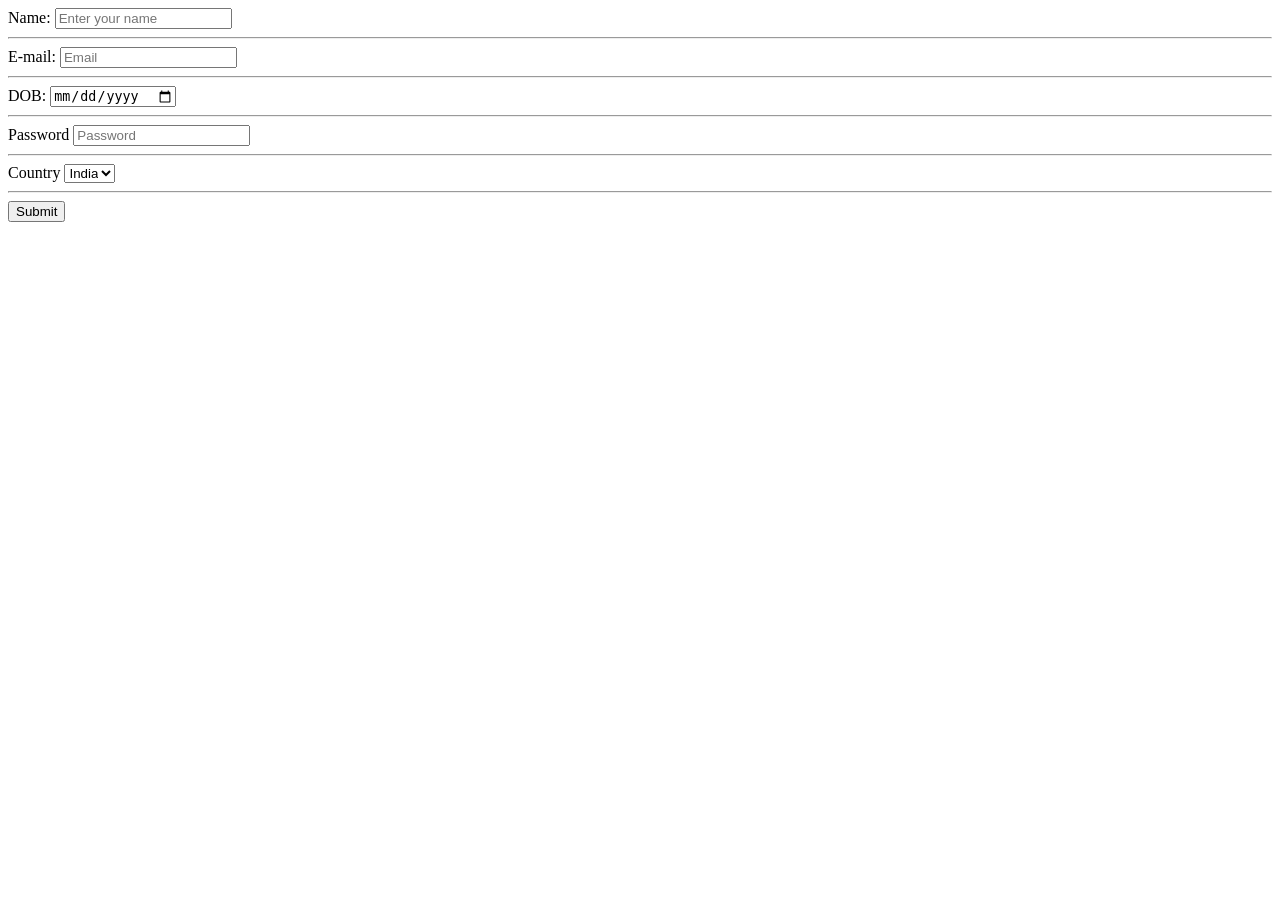
==== form.html @ 34c4bf12 "1st commit" ====
<!DOCTYPE html>
<html lang="en">
<head>
    <title>FORM</title>
</head>
<body>
    <form method="get" autocomplete="on">
        <label>Name:</label>
        <input type="text" placeholder="Enter your name">
        <br><hr>
        <label>E-mail:</label>
        <input type="email" placeholder="Email">
        <br><hr>
        <label>DOB:</label>
        <input type="date">
        <br><hr>
        <label>Password</label>
        <input type="password" placeholder="Password" pattern="A-Za-z0-9" title="Your password must contain alpha numerals">
        <br><hr>
        <label>Country</label>
        <select>
            <option value="India">India</option>
            <option value="USA">USA</option>
            <option value="Europe"></option>
            <option value="China"></option>
            <option value="Pakistan"></option>
        </select>
        <br><hr>
        <button type="submit">
        Submit
    </button>
    </form>
</body>
</html>
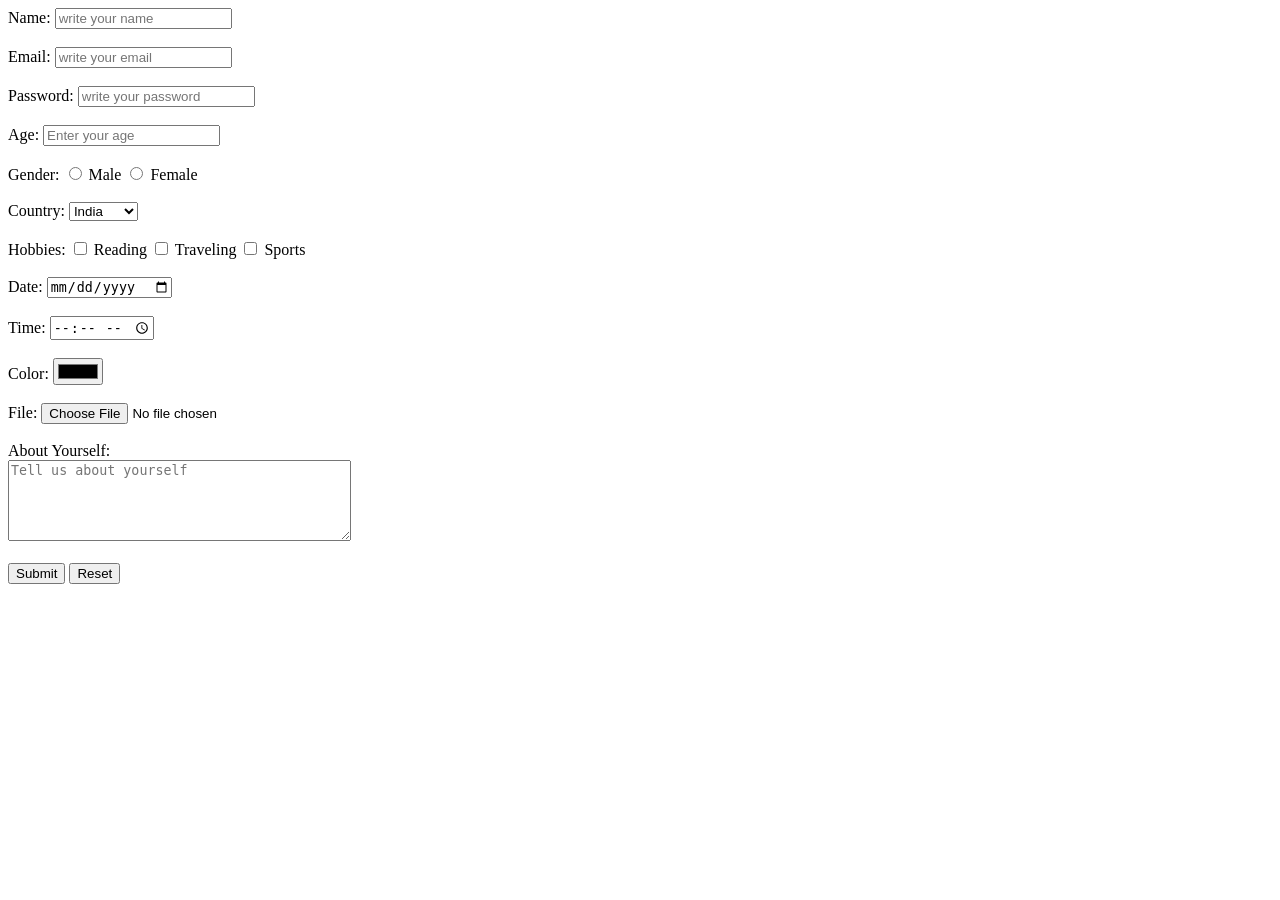
==== commit 8fb41066: "form" ====
--- a/form.html
+++ b/form.html
@@ -5,30 +5,78 @@
 </head>
 <body>
     <form method="get" autocomplete="on">
-        <label>Name:</label>
-        <input type="text" placeholder="Enter your name">
-        <br><hr>
-        <label>E-mail:</label>
-        <input type="email" placeholder="Email">
-        <br><hr>
-        <label>DOB:</label>
-        <input type="date">
-        <br><hr>
-        <label>Password</label>
-        <input type="password" placeholder="Password" pattern="A-Za-z0-9" title="Your password must contain alpha numerals">
-        <br><hr>
-        <label>Country</label>
-        <select>
-            <option value="India">India</option>
-            <option value="USA">USA</option>
-            <option value="Europe"></option>
-            <option value="China"></option>
-            <option value="Pakistan"></option>
-        </select>
-        <br><hr>
-        <button type="submit">
+
+    <label>Name:</label>
+    <input type="text" placeholder="write your name">
+    <br><br>
+
+    <label>Email:</label>
+    <input type="email" placeholder="write your email">
+    <br><br>
+
+    <label>Password:</label>
+    <input type="password" placeholder="write your password" minlength="8" 
+  maxlength="20"  pattern="^(?=.*[A-Za-z])(?=.*\d)[A-Za-z\d]{8,}$" 
+  title="Password must be 8-20 characters long and include both
+   letters and numbers."
+  required>
+    <br><br>
+
+    <label>Age:</label>
+    <input type="number" placeholder="Enter your age">
+    <br><br>
+
+    <label>Gender:</label>
+    <input type="radio" name="gender" value="male"> Male
+    <input type="radio" name="gender" value="female"> Female
+    <br><br>
+
+    <label>Country:</label>
+    <select>
+        <option value="india">India</option>
+        <option value="usa">USA</option>
+        <option value="uk">UK</option>
+        <option value="canada">Canada</option>
+    </select>
+    <br><br>
+
+    <label>Hobbies:</label>
+    <input type="checkbox" name="hobby" value="reading"> Reading
+    <input type="checkbox" name="hobby" value="traveling"> Traveling
+    <input type="checkbox" name="hobby" value="sports"> Sports
+    <br><br>
+
+    <label>Date:</label>
+    <input type="date">
+    <br><br>
+
+    <label>Time:</label>
+    <input type="time"> 
+    <br><br>
+
+    <label>Color:</label>
+    <input type="color">
+    <br><br>
+
+    <label>File:</label>
+    <input type="file">
+    <br><br>
+
+    <label>About Yourself:</label>
+
+<br>
+
+<textarea
+    rows="5"
+    cols="40"
+    placeholder="Tell us about yourself"></textarea>
+<br><br>
+    <button type="submit">
         Submit
     </button>
-    </form>
+    <button type="reset">
+        Reset
+    </button>
+</form>
 </body>
 </html>
